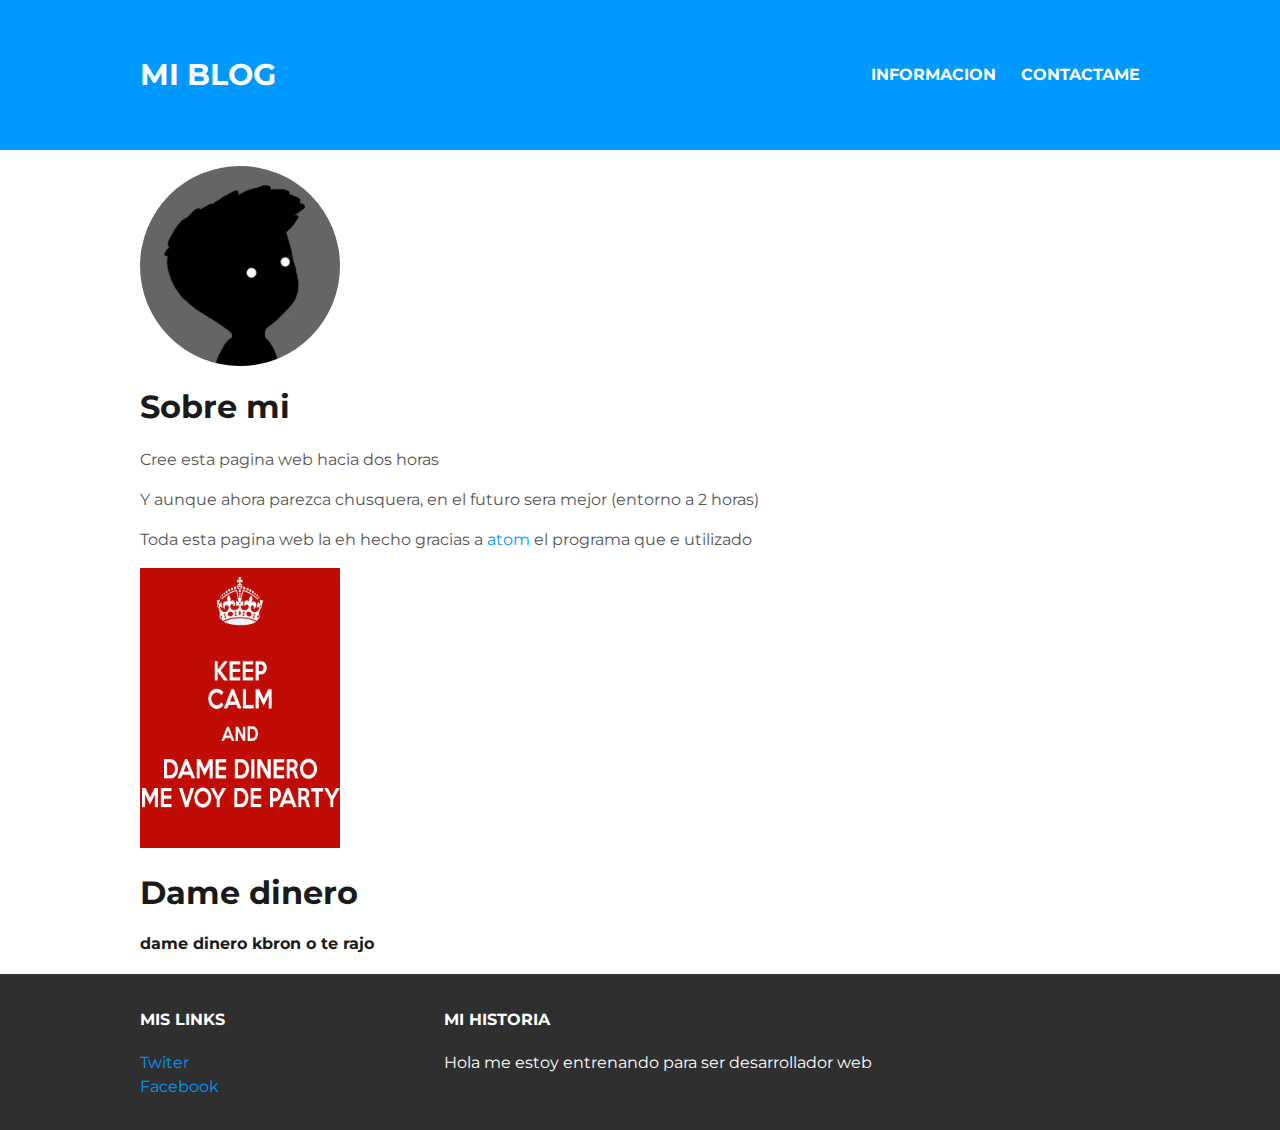
==== BLOG/about.html @ ce0b0139 "Add files via upload" ====
<!DOCTYPE html>
<html>
  <head>
    <title>Mi blog</title>
    <link rel="stylesheet" type="text/css" href="styles.css">
  </head>
  <body>


    <div id="header">
      <div class="container">
        <a id="header-title" href="index.html">MI BLOG</a>
        <ul id="header-nav">
          <li><a href="about.html">Informacion</a></li>
          <li><a href="mailto:vectorvirus343@gmail.com">Contactame</a></li>
      </div>
    </div>
    <p></p>


    <div id="content">
      <div class="container">
        <div class="about">
          <div class="about-imgprinci">
            <img src="imagenes\limbo2.jpg"width="200"height="200">
          </div>
            <h1 class="about-titulo">Sobre mi</h1>
            <div class="about-contenido">
              <p>Cree esta pagina web hacia dos horas</p>
              <p>Y aunque ahora parezca chusquera, en el futuro sera mejor (entorno a 2 horas)</p>
              <p>Toda esta pagina web la eh hecho gracias a <a href="https://atom.io/">atom</a> el programa que e utilizado</p>
            </div>
          </div>
        </div>
      </div>
      <div id="content">
        <div class="container">
          <div class="about">
            <div class="about-autor">
              <img src="imagenes\keep-calm-and-dame-dinero-me-voy-de-party.png"width="200"height="280">
            </div>
              <h1 class="about-titulo">Dame dinero</h1>
              <div class="about-contenido">
                <h4>dame dinero kbron o te rajo</h4>
              </div>
            </div>
          </div>
        </div>



    <div id="footer">
      <div class="container">
        <div class="column">
          <h4>Mis links</h4>
          <p>
            <a href="https://twiter.com">Twiter</a>
            <br>
            <a href="https://facebook.com">Facebook</a>
          </p>
        </div>
        <div class="column">
          <h4>Mi Historia</h4>
          <p>Hola me estoy entrenando para ser desarrollador web</p>
        </div>
      </div>
    </div>


  </body>
</html>
---- BLOG/styles.css ----
@import url(https://fonts.googleapis.com/css?family=Montserrat:400,700);
body{
  color: #555;
  margin: 0;
  font-family: 'Montserrat', sans-serif;
}
#header{
  background-color: #0099ff;
  height: 150px;
  line-height: 150px;
}
#header a {
  color: white;
  text-decoration: none;

  text-transform: uppercase;

}
#header a:hover {
  color: #222;
}
#header-title{
  display :block;
  float: left;

  font-size: 30px;
  font-weight: bold;
}
#header-nav{
  display :block;
  float: right;
  margin-top: 0;
  font-weight: bold;
}
#header-nav li {
  display :inline;
  padding-left: 20px;
}
.container{
  max-width: 1000px;
  margin: 0 auto;
}
.post{
  max-width: 800px;
  margin: 0 auto;
  padding: 30px 0;
}
.about{
  vertical-align: center;
}
.post-autor img{
  width: 50px;
  height: 50px;
  border-radius: 25px;
  vertical-align: middle;
}
.about-imgprinci img{
  border-radius: 100px;
  vertical-align: middle;
}
.post-autor span{
  margin-left: 15px;
}
.post-fecha{
  color:#b3b3b3;
  text-transform: uppercase;
  font-size: 14px;
  font-weight: bold;
}
h1,h2,h3,h4{
  color: #1a1a1a;
}
p{
  line-height: 1.5;
}

#footer{
  background-color: #2f2f2f;
  padding: 15px 0;

}
#footer h4{
  color:white;
  text-transform: uppercase;

}
#footer p{
  color:white;

}
.column{
  min-width: 300px;
  display: inline-block;
  vertical-align: top;
}
a{
  text-decoration: none;
  color: #0099ff;
}
a:hover{
  color: #ff6600;
}
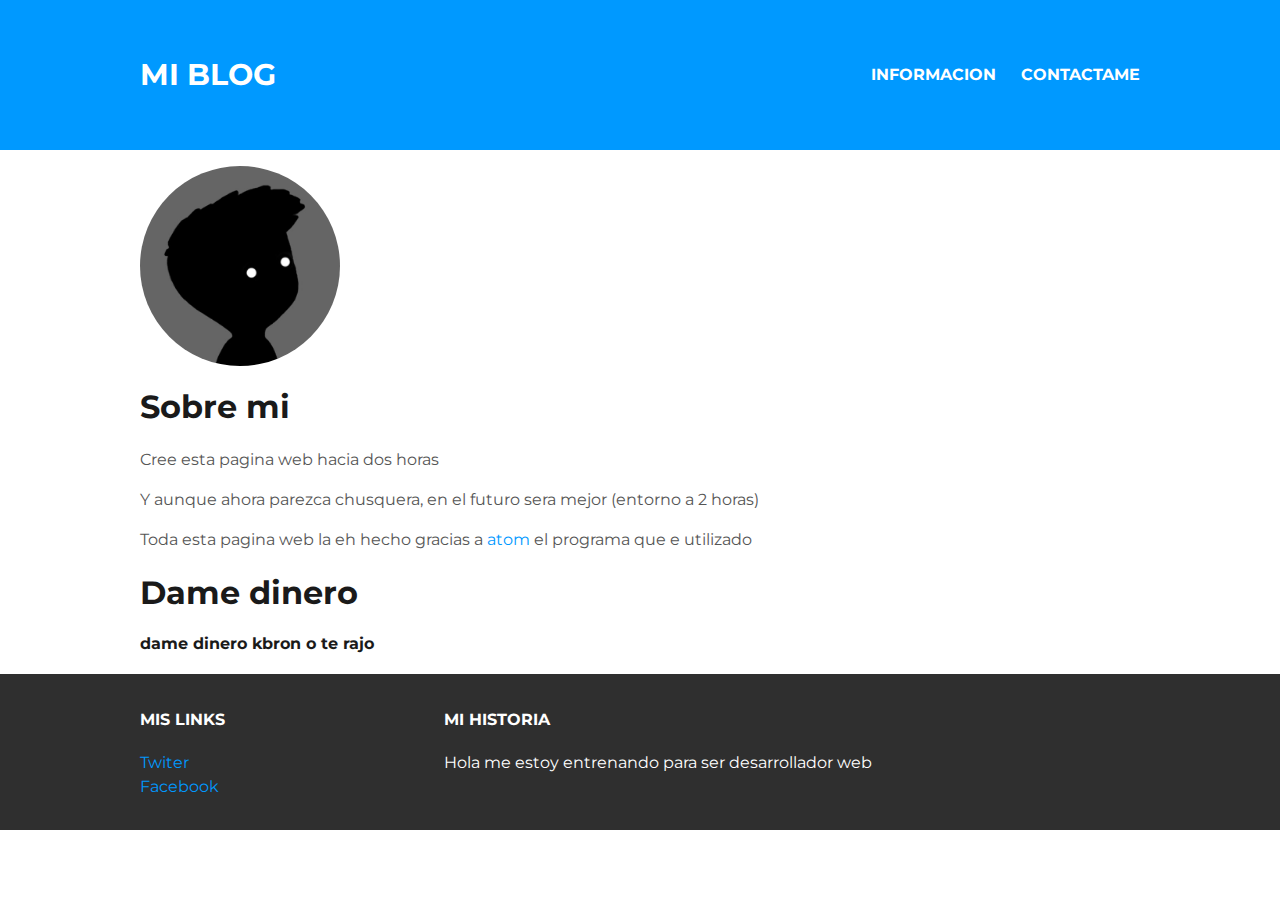
==== commit 86e1ba32: "Update about.html" ====
--- a/BLOG/about.html
+++ b/BLOG/about.html
@@ -37,7 +37,7 @@
         <div class="container">
           <div class="about">
             <div class="about-autor">
-              <img src="imagenes\keep-calm-and-dame-dinero-me-voy-de-party.png"width="200"height="280">
+              <inframe src="bigassmessage.com/253f7"></inframe>
             </div>
               <h1 class="about-titulo">Dame dinero</h1>
               <div class="about-contenido">
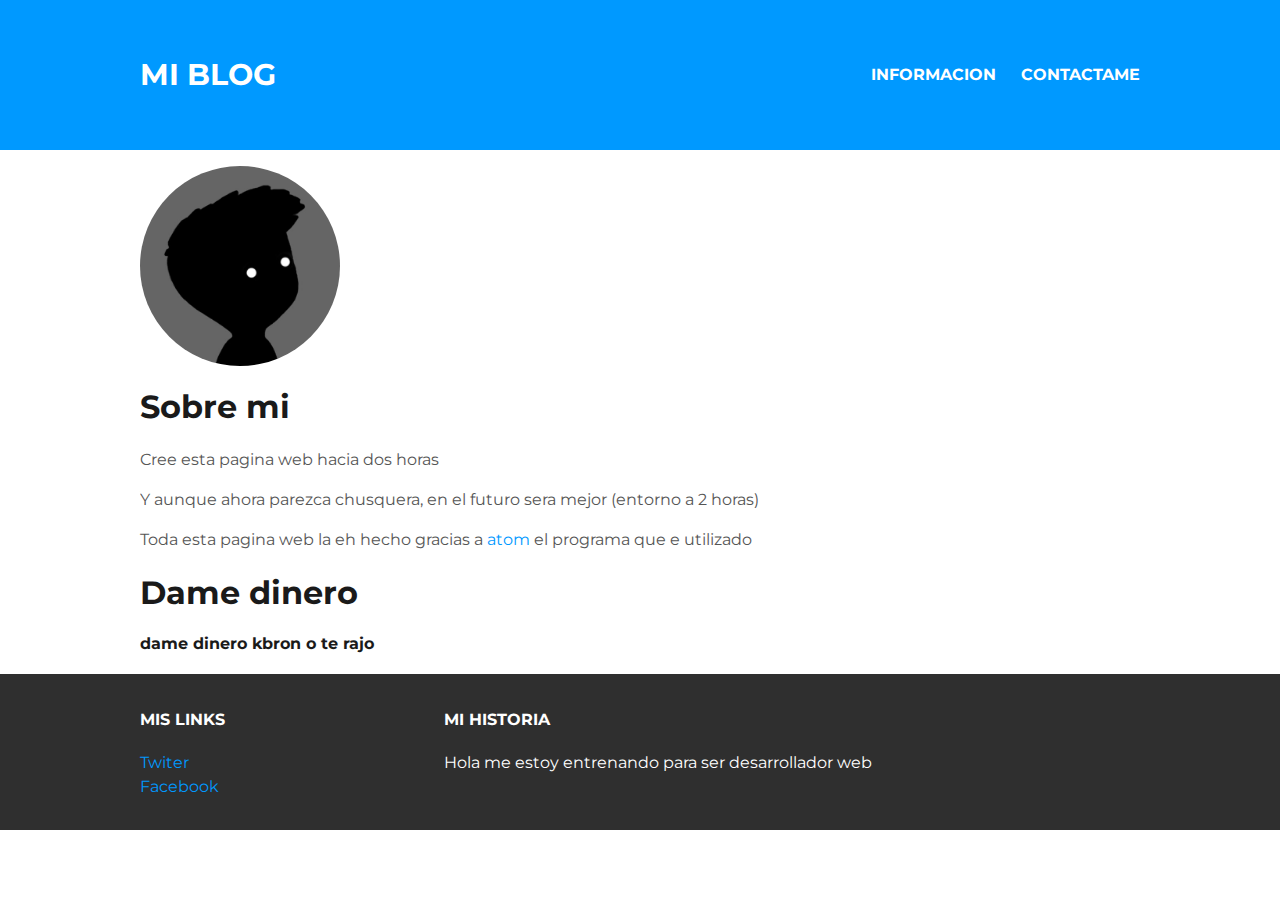
==== commit 760cf6fa: "Update about.html" ====
--- a/BLOG/about.html
+++ b/BLOG/about.html
@@ -37,7 +37,7 @@
         <div class="container">
           <div class="about">
             <div class="about-autor">
-              <inframe src="bigassmessage.com/253f7"></inframe>
+              <inframe href="bigassmessage.com/253f7"></inframe>
             </div>
               <h1 class="about-titulo">Dame dinero</h1>
               <div class="about-contenido">
